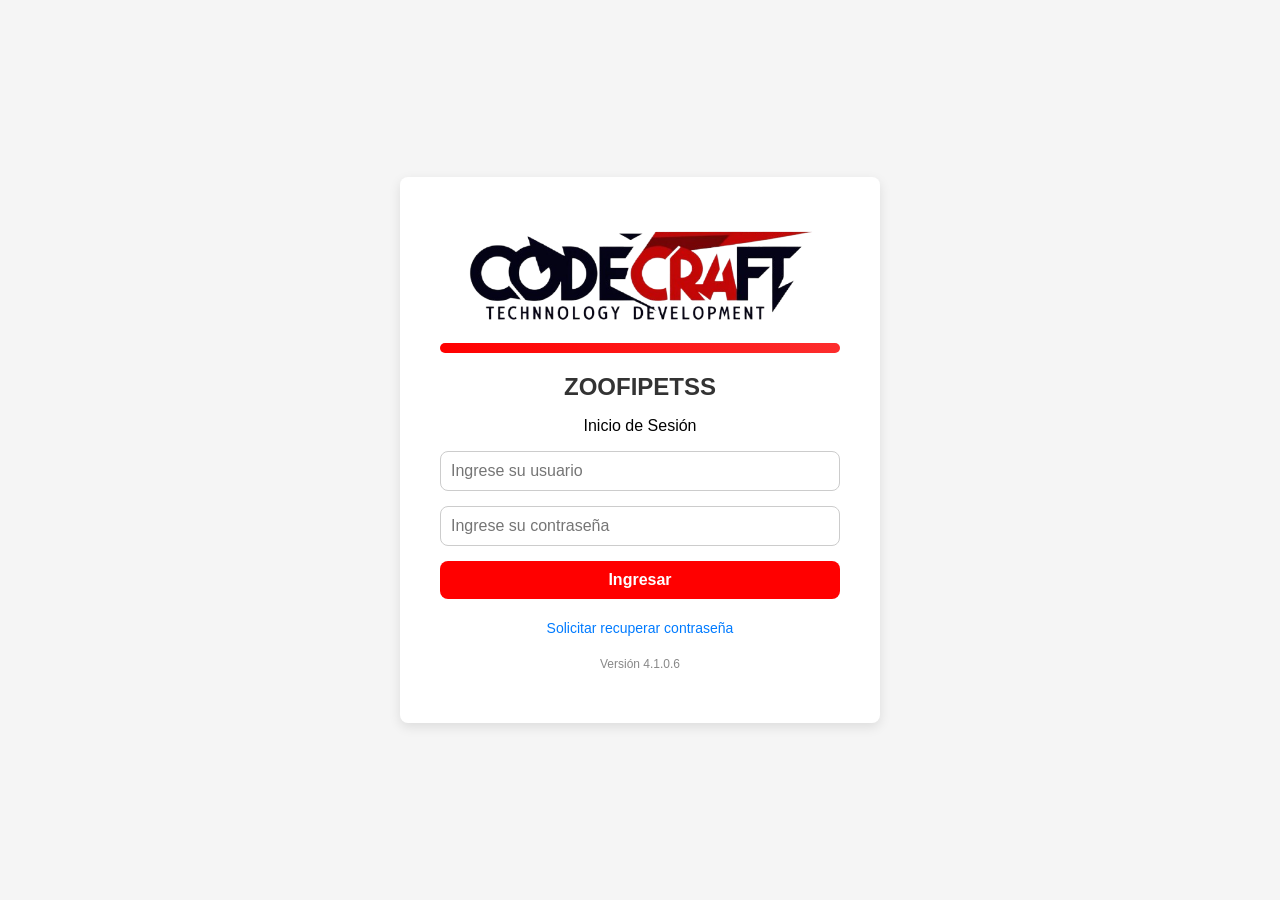
==== index.html @ fe78c2f4 "Add files via upload" ====
<!DOCTYPE html>
<html lang="es">
<head>
    <meta charset="UTF-8">
    <title>Inicio de Sesión</title>
    <link rel="stylesheet" href="index.css">
</head>
<body>
    <!-- Login Layer -->
    <div class="login-container">
        <!-- LOGO -->
        <div class="logo">
            <img src="Assets/LOGO1.png" alt="Logo de CODECRAFT">
            <div class="animated-bar"></div>
        </div>
        <!-- TÍTULO -->
        <h2>ZOOFIPETSS</h2>
        <p>Inicio de Sesión</p>
        <!-- FORMULARIO -->
        <form onsubmit="event.preventDefault(); login();">
            <input type="text" id="username" placeholder="Ingrese su usuario" required>
            <input type="password" id="password" placeholder="Ingrese su contraseña" required>
            <button type="submit">Ingresar</button>
        </form>
        <!-- OPCIONES ADICIONALES -->
        <div style="height: 20px;"></div>
        <a href="#" class="recover-password">Solicitar recuperar contraseña</a>
        <p class="version">Versión 4.1.0.6</p>
    </div>

    <script>
        // Verificar si ya hay una sesión activa
        window.onload = function() {
            const isLoggedIn = localStorage.getItem('isLoggedIn');
            if (isLoggedIn === 'true') {
                window.location.href = 'capa_proforma.html';
            }
        }

        function login() {
            const username = document.getElementById('username').value;
            const password = document.getElementById('password').value;

            if (username && password) {
                localStorage.setItem('isLoggedIn', 'true');
                localStorage.setItem('username', username);
                window.location.href = 'capa_proforma.html';
            } else {
                alert('Por favor ingrese usuario y contraseña');
            }
        }
   
        function logout() {
            localStorage.removeItem('isLoggedIn');
            localStorage.removeItem('username');
            window.location.href = window.location.origin + '/index.html';

            // Borrar el usuario y contraseña del campo de texto
            document.getElementById('username').value = '';
            document.getElementById('password').value = '';
        }
   </script>
</body>
</html>
---- index.css ----
/* ----------- FORMULARIO PROFORMA CON DESPLAZAMIENTO ---------- */

/* ---------- VARIABLES DE COLOR ---------- */
:root {
    --primary-color: #ffffff; /* Color principal para el fondo y texto */
    --secondary-color: #ff0000; /* Color secundario para botones y enlaces */
    --text-color: #333333; /* Color para el texto */
    --background-color: #f5f5f5; /* Color de fondo para el body */
    --link-color: #007bff; /* Color para los enlaces */
    --border-radius: 8px; /* Radio de borde común para todos los elementos */
}

/* ---------- ESTILOS GENERALES ---------- */
body {
    font-family: Arial, sans-serif; /* Fuente para todo el cuerpo */
    margin: 0; /* Elimina márgenes predeterminados */
    padding: 0; /* Elimina el padding predeterminado */
    background-color: var(--background-color); /* Aplica el color de fondo */
    display: flex; /* Usa Flexbox para centrar el contenido */
    justify-content: center; /* Centra el contenido horizontalmente */
    align-items: center; /* Centra el contenido verticalmente */
    height: 100vh; /* Altura del cuerpo igual a la ventana del navegador */
}

/* ---------- CONTENEDOR PRINCIPAL ---------- */
.login-container {
    background-color: var(--primary-color); /* Fondo blanco para el contenedor */
    padding: 40px; /* Relleno alrededor del contenedor */
    border-radius: var(--border-radius); /* Bordes redondeados */
    box-shadow: 0 4px 12px rgba(0, 0, 0, 0.1); /* Sombra sutil alrededor */
    text-align: center; /* Centra el contenido dentro del contenedor */
    width: 100%; /* Ocupa todo el ancho disponible */
    max-width: 400px; /* Limita el ancho máximo */
}

/* ---------- LOGO ---------- */
.logo {
    position: relative; /* Posición relativa para el logo */
    margin-bottom: 20px; /* Espaciado debajo del logo */
}

.logo img {
    width: 350px; /* Ancho de la imagen */
    height: auto; /* Mantiene la proporción de la imagen */
    margin-bottom: 10px; /* Espaciado debajo de la imagen */
}

/* ---------- ANIMACIÓN DEL RECTÁNGULO ---------- */
.animated-bar {
    width: 100%; /* La barra ocupa todo el ancho disponible */
    height: 10px; /* Altura fija para la barra */
    background: linear-gradient(90deg, #ff0000, #fb4343, #f36767); /* Gradiente de color para la barra */
    background-size: 300% 100%; /* Escala el gradiente para un efecto animado */
    animation: slide 3s infinite; /* Animación de deslizamiento infinito */
    border-radius: var(--border-radius); /* Bordes redondeados */
}

@keyframes slide {
    0% {
        background-position: 0% 50%; /* Comienza el gradiente desde la izquierda */
    }
    50% {
        background-position: 100% 50%; /* Desplaza el gradiente hacia la derecha */
    }
    100% {
        background-position: 0% 50%; /* Vuelve a la posición inicial */
    }
}

/* ---------- TÍTULO ---------- */
h2 {
    font-size: 24px; /* Tamaño grande para el título */
    font-weight: bold; /* Estilo de negrita para el título */
    color: var(--text-color); /* Aplica el color del texto */
    margin: 10px 0; /* Espaciado arriba y abajo */
}

/* ---------- FORMULARIO ---------- */
form {
    display: flex; /* Usa Flexbox para organizar los elementos */
    flex-direction: column; /* Organiza los elementos en una columna */
    gap: 15px; /* Espacio entre los campos del formulario */
}

/* ---------- CAMPOS DE ENTRADA ---------- */
input {
    padding: 10px; /* Espaciado interno para los campos de entrada */
    font-size: 16px; /* Tamaño de fuente dentro de los campos */
    border: 1px solid #ccc; /* Borde gris claro */
    border-radius: var(--border-radius); /* Bordes redondeados */
    width: 100%; /* Los campos ocupan todo el ancho disponible */
    box-sizing: border-box; /* Asegura que el padding no afecte el tamaño */
    transition: all 0.3s ease; /* Suaviza las transiciones de los efectos */
}

/* ---------- ANIMACIÓN AL PASAR EL MOUSE ---------- */
input:hover, input:focus {
    border: 2px solid; /* Cambia el borde a 2px */
    border-image: linear-gradient(90deg, #ff0000, #fb4343, #f68181) 1; /* Efecto de gradiente en el borde */
    transform: scale(1.05); /* Aumenta ligeramente el tamaño del campo */
}

/* ---------- BOTÓN ---------- */
button {
    background-color: var(--secondary-color); /* Color de fondo rojo para el botón */
    color: var(--primary-color); /* Color del texto blanco */
    padding: 10px; /* Espaciado interno para el botón */
    font-size: 16px; /* Tamaño de la fuente en el botón */
    font-weight: bold; /* Negrita para destacar el texto */
    border: none; /* Elimina el borde por defecto */
    border-radius: var(--border-radius); /* Bordes redondeados */
    cursor: pointer; /* Muestra el cursor como mano al pasar el mouse */
    transition: background-color 0.3s ease, transform 0.3s ease; /* Suaviza la transición del color de fondo y el tamaño */
}

/* ---------- EFECTO HOVER EN EL BOTÓN ---------- */
button:hover {
    background-color: #fb4343; /* Cambia el color de fondo a un tono más claro */
    transform: scale(1.05); /* Aumenta ligeramente el tamaño del botón */
}

/* ---------- ENLACES ---------- */
.recover-password {
    color: var(--link-color); /* Color azul para el enlace */
    font-size: 14px; /* Tamaño más pequeño para los enlaces */
    text-decoration: none; /* Elimina la subrayado por defecto */
    margin-top: 20px; /* Espaciado superior más grande */
}

/* ---------- EFECTO HOVER EN EL ENLACE ---------- */
.recover-password:hover {
    text-decoration: underline; /* Subraya el enlace al pasar el mouse */
}

/* ---------- VERSIÓN ---------- */
.version {
    font-size: 12px; /* Tamaño pequeño para la versión */
    color: #888888; /* Color gris claro para el texto de la versión */
    margin-top: 20px; /* Espaciado superior */
}
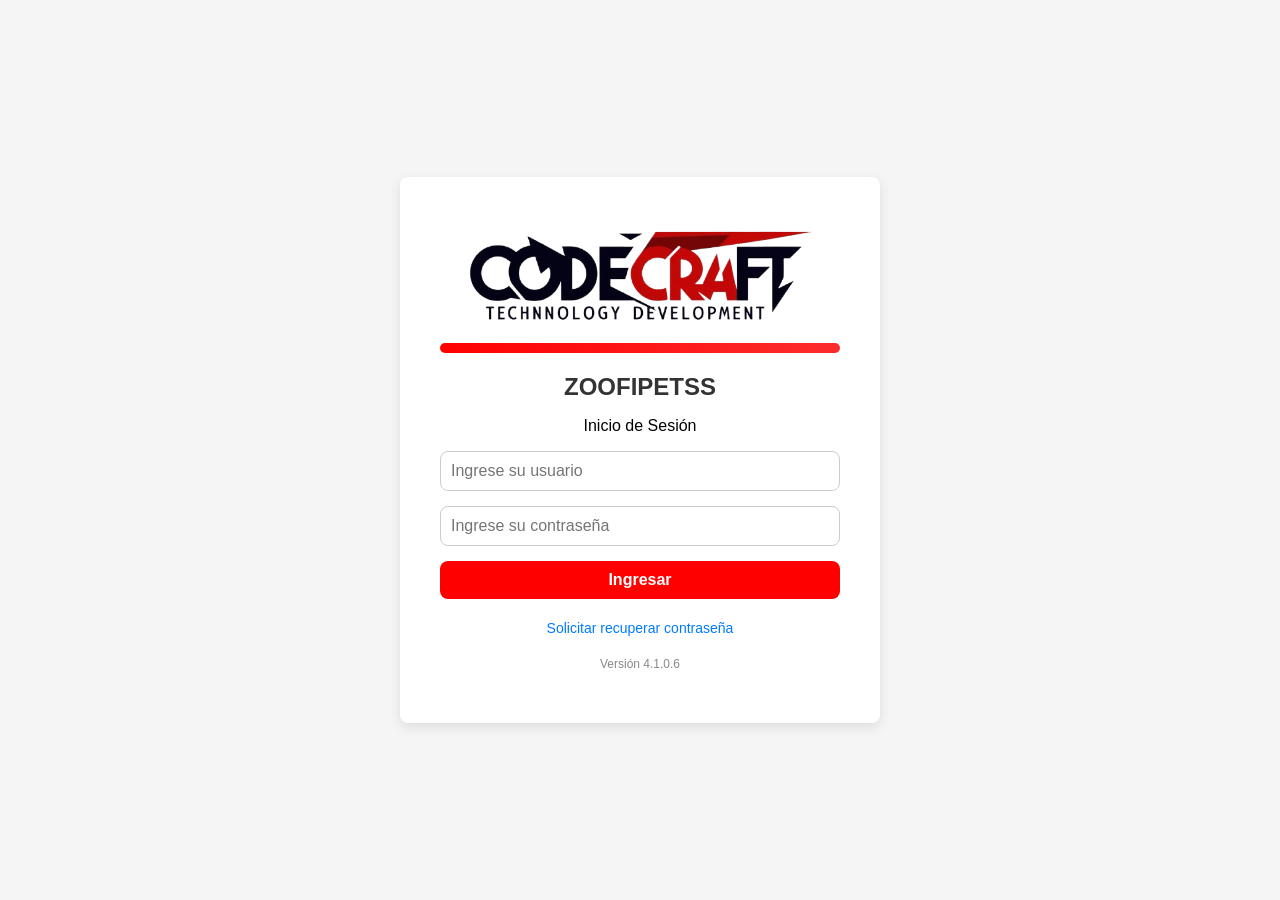
==== commit d53af250: "security: enforce real server-side authentication on every endpoint CRITICAL: until now the entire a" ====
--- a/index.html
+++ b/index.html
@@ -29,28 +29,71 @@
     </div>
 
     <script>
-        // Verificar si ya hay una sesión activa
-        window.onload = function() {
-            const isLoggedIn = localStorage.getItem('isLoggedIn');
-            if (isLoggedIn === 'true') {
-                window.location.href = 'capa_proforma.html';
+        // Verificar si ya hay una sesión de SERVIDOR activa (no basta con
+        // localStorage: eso solo lo lee/escribe el propio navegador y
+        // nunca fue verificado contra la base de datos).
+        window.onload = async function() {
+            try {
+                const res = await fetch('Logica_PHP/Sesion.php', { credentials: 'same-origin' });
+                if (res.ok) {
+                    const data = await res.json();
+                    if (data.autenticado) {
+                        window.location.href = 'capa_proforma.html';
+                    }
+                }
+            } catch (e) {
+                // Sin conexión al servidor: se queda en la pantalla de login
             }
         }
 
-        function login() {
-            const username = document.getElementById('username').value;
+        async function login() {
+            const username = document.getElementById('username').value.trim();
             const password = document.getElementById('password').value;
 
-            if (username && password) {
-                localStorage.setItem('isLoggedIn', 'true');
-                localStorage.setItem('username', username);
-                window.location.href = 'capa_proforma.html';
-            } else {
+            if (!username || !password) {
                 alert('Por favor ingrese usuario y contraseña');
+                return;
+            }
+
+            const boton = document.querySelector('.login-container button[type="submit"]');
+            if (boton) boton.disabled = true;
+
+            try {
+                const formData = new FormData();
+                formData.append('usuario', username);
+                formData.append('password', password);
+
+                const res = await fetch('Logica_PHP/Login.php', {
+                    method: 'POST',
+                    credentials: 'same-origin',
+                    body: formData
+                });
+                const data = await res.json();
+
+                if (data.exito) {
+                    // La sesión real vive en la cookie de PHP (verificada en
+                    // cada endpoint con requireAuth()). Este flag y el nombre
+                    // solo se usan para que las demás pantallas del panel
+                    // muestren/oculten sus capas de UI sin volver a preguntar.
+                    localStorage.setItem('isLoggedIn', 'true');
+                    localStorage.setItem('username', data.usuario.nombre);
+                    window.location.href = 'capa_proforma.html';
+                } else {
+                    alert(data.mensaje || 'Usuario o contraseña incorrectos');
+                }
+            } catch (e) {
+                alert('No se pudo contactar al servidor. Intente nuevamente.');
+            } finally {
+                if (boton) boton.disabled = false;
             }
         }
-   
-        function logout() {
+
+        async function logout() {
+            try {
+                await fetch('Logica_PHP/Logout.php', { credentials: 'same-origin' });
+            } catch (e) {
+                // Si el servidor no responde, igual se limpia el estado local
+            }
             localStorage.removeItem('isLoggedIn');
             localStorage.removeItem('username');
             window.location.href = window.location.origin + '/index.html';
